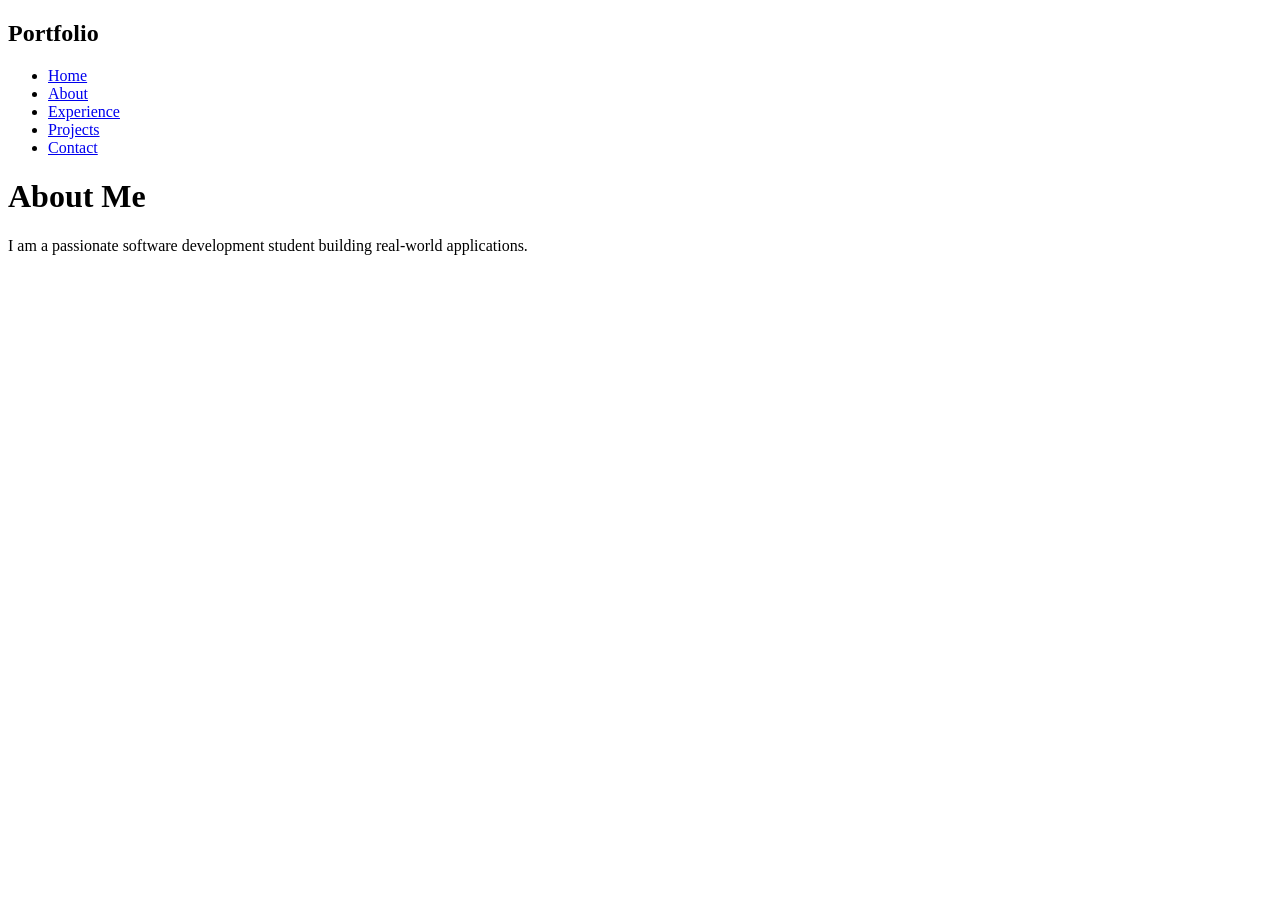
==== about.html @ d624f842 "Create about.html" ====
<!DOCTYPE html>
<html>
<head>
  <title>About</title>
  <link rel="stylesheet" href="style.css">
</head>
<body>

<nav>
  <h2 class="logo">Portfolio</h2>
  <ul>
    <li><a href="index.html">Home</a></li>
    <li><a href="about.html">About</a></li>
    <li><a href="experience.html">Experience</a></li>
    <li><a href="projects.html">Projects</a></li>
    <li><a href="contact.html">Contact</a></li>
  </ul>
</nav>

<h1>About Me</h1>
<p>I am a passionate software development student building real-world applications.</p>

</body>
</html>
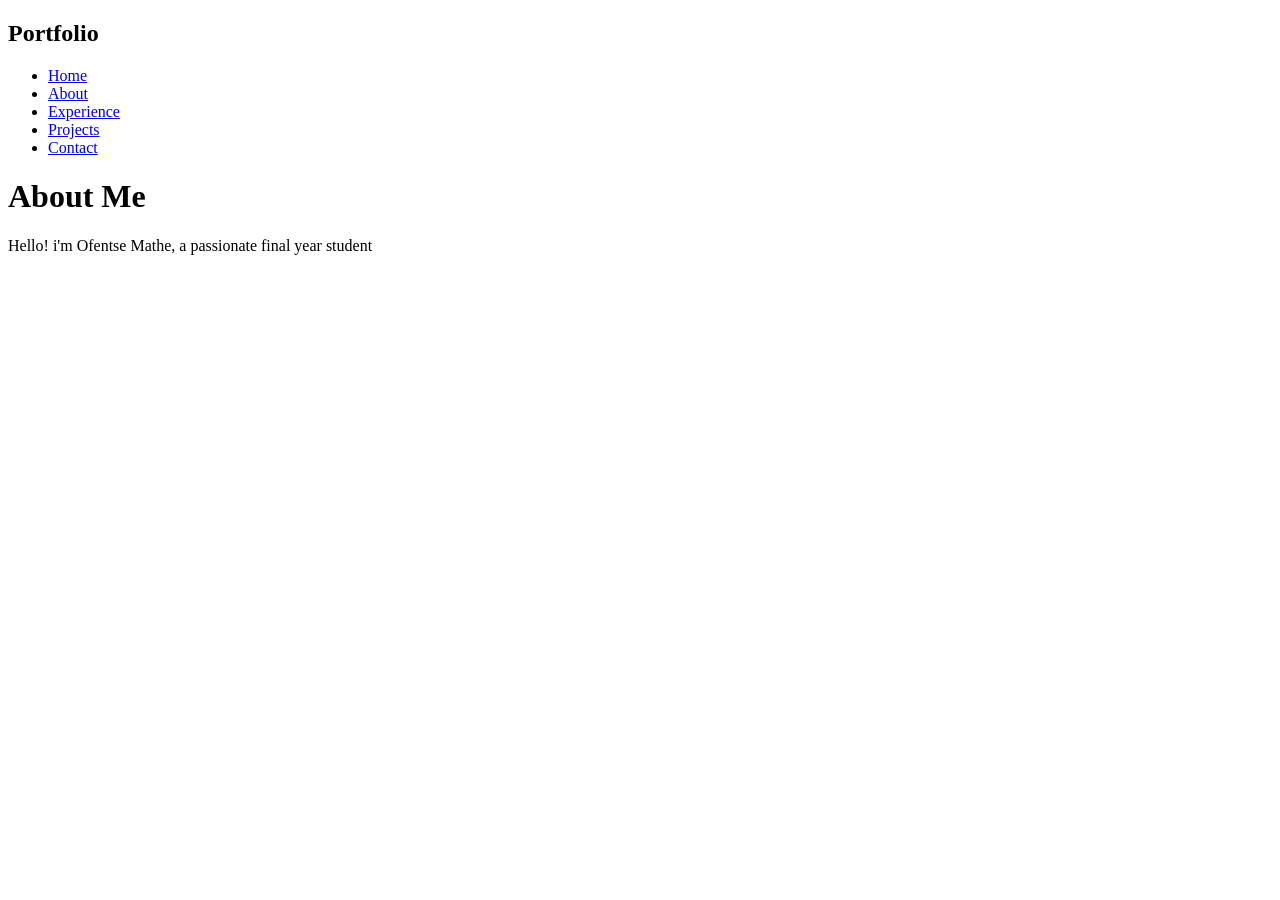
==== commit 12055c77: "Update about.html" ====
--- a/about.html
+++ b/about.html
@@ -18,7 +18,7 @@
 </nav>
 
 <h1>About Me</h1>
-<p>I am a passionate software development student building real-world applications.</p>
+<p>Hello! i'm Ofentse Mathe, a passionate final year student</p>
 
 </body>
 </html>
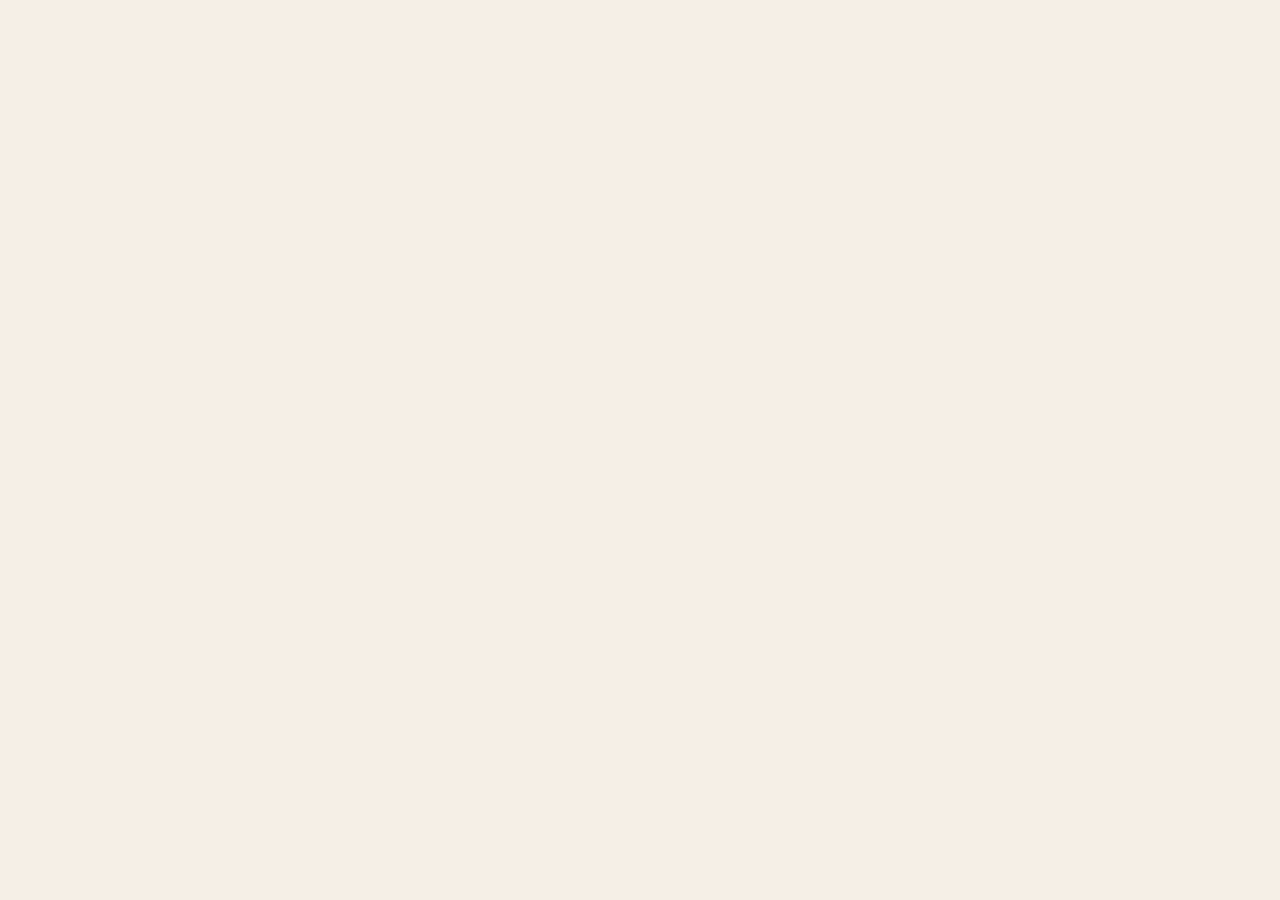
==== commit 860c7dc6: "Update about.html" ====
--- a/about.html
+++ b/about.html
@@ -1,24 +1,80 @@
+<!-- ===================================== -->
+<!-- FULL about.html CODE -->
+<!-- ===================================== -->
+
 <!DOCTYPE html>
-<html>
+<html lang="en">
+
 <head>
-  <title>About</title>
+
+  <meta charset="UTF-8">
+
+  <meta name="viewport" content="width=device-width, initial-scale=1.0">
+
+  <title>About Me</title>
+
   <link rel="stylesheet" href="style.css">
+
 </head>
+
 <body>
 
-<nav>
-  <h2 class="logo">Portfolio</h2>
-  <ul>
-    <li><a href="index.html">Home</a></li>
-    <li><a href="about.html">About</a></li>
-    <li><a href="experience.html">Experience</a></li>
-    <li><a href="projects.html">Projects</a></li>
-    <li><a href="contact.html">Contact</a></li>
-  </ul>
-</nav>
+  <!-- NAVBAR -->
 
-<h1>About Me</h1>
-<p>Hello! i'm Ofentse Mathe, a passionate final year student</p>
+  <nav>
+
+    <h2 class="logo">Portfolio</h2>
+
+    <ul class="nav-links">
+
+      <li><a href="index.html">Home</a></li>
+
+      <li><a href="about.html">About</a></li>
+
+      <li><a href="experience.html">Experience</a></li>
+
+      <li><a href="projects.html">Projects</a></li>
+
+      <li><a href="contact.html">Contact</a></li>
+
+    </ul>
+
+  </nav>
+
+  <!-- ABOUT SECTION -->
+
+  <section class="page-section">
+
+    <p class="section-text">Get To Know More</p>
+
+    <h1>About Me</h1>
+
+    <div class="about-container">
+
+      <p class="about-paragraph">
+
+        Hello! I'm Ofentse Mathe, an aspiring software developer with a strong passion for technology, creativity, and problem-solving. I enjoy building modern and user-friendly digital experiences that are both functional and visually appealing. My journey into software development started with a curiosity about how applications and websites are created, and over time that curiosity grew into a genuine passion for coding and design.
+
+        <br><br>
+
+        I have experience working with technologies such as HTML, CSS, JavaScript, Java, GitHub, Android Studio, and MySQL. I enjoy developing responsive websites, experimenting with user interface designs, and creating projects that help me improve my technical and creative skills. One of my goals is to continue growing as a developer by learning new technologies, improving my coding practices, and building real-world applications that solve everyday problems.
+
+        <br><br>
+
+        In addition to software development, I also enjoy working on creative digital projects and continuously exploring modern design trends to make my work more engaging and professional. I am passionate about learning, adaptable to new challenges, and always motivated to improve myself both personally and professionally.
+
+        <br><br>
+
+        Currently, I am focused on expanding my knowledge in web and mobile application development while building a portfolio that showcases my skills, creativity, and dedication. My goal is to become a skilled software developer who creates impactful digital solutions and contributes positively to the tech industry.
+
+      </p>
+
+    </div>
+
+  </section>
+
+  <script src="script.js"></script>
 
 </body>
+
 </html>
--- a/style.css
+++ b/style.css
@@ -0,0 +1,165 @@
+/* ========================= */
+/* style.css */
+/* ========================= */
+
+*{
+  margin:0;
+  padding:0;
+  box-sizing:border-box;
+}
+
+body{
+  font-family: Arial, sans-serif;
+  background:#f5efe6;
+  color:#333;
+  opacity:0;
+  transition:opacity 0.5s ease-in-out;
+}
+
+body.loaded{
+  opacity:1;
+}
+
+/* NAVBAR */
+
+nav{
+  display:flex;
+  justify-content:space-between;
+  align-items:center;
+  padding:25px 10%;
+}
+
+.logo{
+  font-size:28px;
+}
+
+.nav-links{
+  display:flex;
+  list-style:none;
+  gap:25px;
+}
+
+.nav-links a{
+  text-decoration:none;
+  color:black;
+  font-size:18px;
+}
+
+.nav-links a:hover{
+  color:gray;
+}
+
+/* HERO */
+
+.hero{
+  text-align:center;
+  margin-top:40px;
+}
+
+.profile-img{
+  width:250px;
+  height:250px;
+  border-radius:50%;
+  object-fit:cover;
+}
+
+.intro{
+  margin-top:20px;
+  font-size:18px;
+}
+
+h1{
+  font-size:55px;
+}
+
+.role{
+  color:gray;
+  margin-top:10px;
+}
+
+/* BUTTONS */
+
+.buttons{
+  margin-top:30px;
+}
+
+.btn-outline{
+  border:2px solid black;
+  padding:12px 25px;
+  border-radius:30px;
+  text-decoration:none;
+  color:black;
+  margin-right:10px;
+}
+
+.btn-filled{
+  background:black;
+  color:white;
+  padding:12px 25px;
+  border-radius:30px;
+  text-decoration:none;
+}
+
+.btn-outline:hover,
+.btn-filled:hover{
+  opacity:0.8;
+}
+
+/* SOCIALS */
+
+.socials{
+  margin-top:25px;
+}
+
+.socials a{
+  margin:0 15px;
+  text-decoration:none;
+  color:black;
+  font-weight:bold;
+}
+
+/* PAGE SECTION */
+
+.page-section{
+  padding:80px 10%;
+  text-align:center;
+}
+
+.page-section h1{
+  margin-bottom:30px;
+}
+
+/* CARDS */
+
+.card{
+  background:#e6ddd3;
+  padding:30px;
+  border-radius:20px;
+  margin:20px auto;
+  max-width:400px;
+}
+
+/* MOBILE */
+
+@media(max-width:768px){
+
+  nav{
+    flex-direction:column;
+  }
+
+  .nav-links{
+    margin-top:20px;
+    flex-wrap:wrap;
+    justify-content:center;
+  }
+
+  h1{
+    font-size:40px;
+  }
+
+  .profile-img{
+    width:180px;
+    height:180px;
+  }
+
+}
